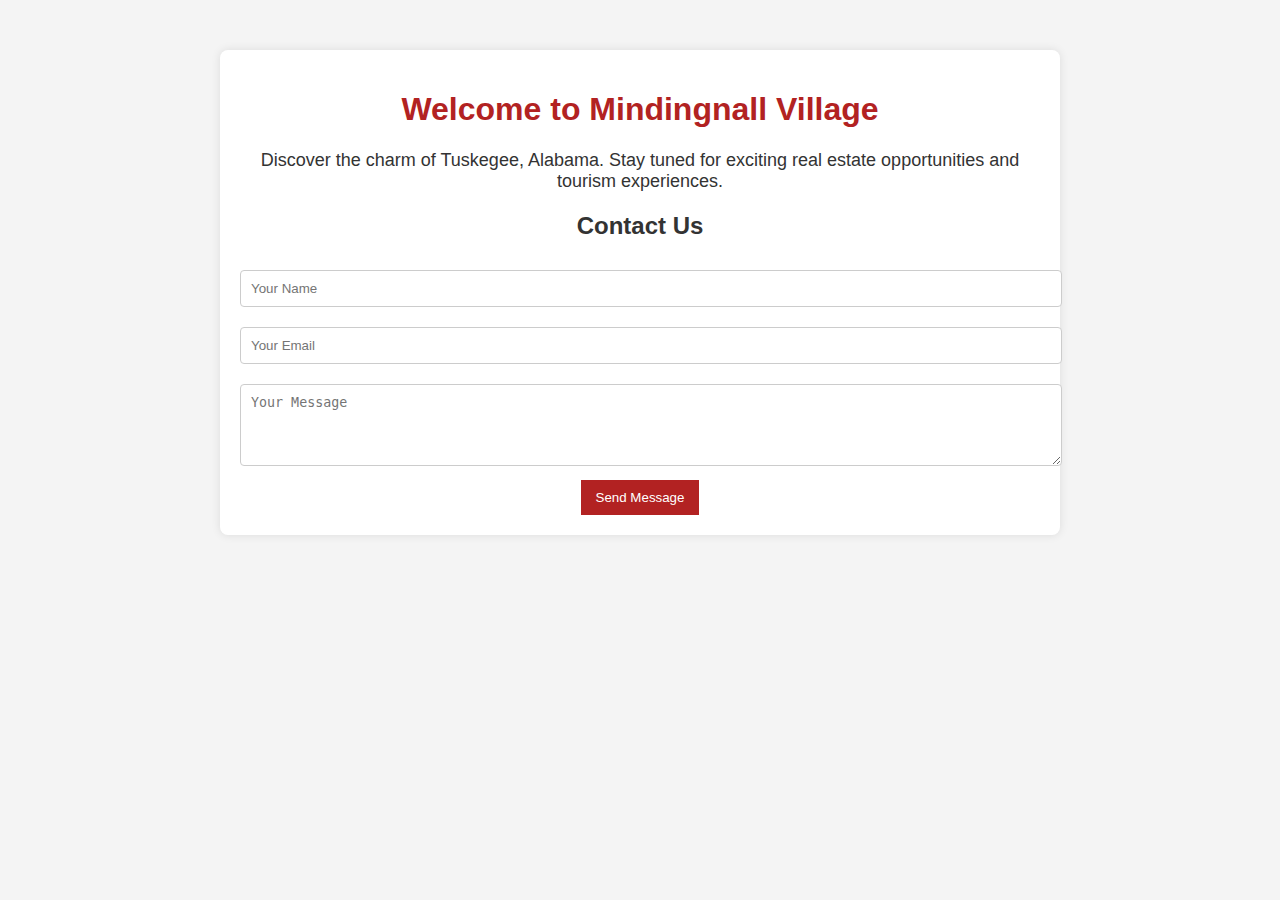
==== index.html @ c4d92094 "Update and rename Index.HTML.txt to index.html" ====
﻿<!DOCTYPE html>
<html lang="en">
<head>
    <meta charset="UTF-8">
    <meta name="viewport" content="width=device-width, initial-scale=1.0">
    <title>Mindingnall Village</title>
    <style>
        body {
            font-family: Arial, sans-serif;
            text-align: center;
            background-color: #f4f4f4;
            color: #333;
        }
        .container {
            max-width: 800px;
            margin: 50px auto;
            padding: 20px;
            background: white;
            box-shadow: 0 0 10px rgba(0, 0, 0, 0.1);
            border-radius: 8px;
        }
        h1 {
            color: #b22222;
        }
        p {
            font-size: 18px;
        }
        .contact-form {
            margin-top: 20px;
        }
        input, textarea {
            width: 100%;
            padding: 10px;
            margin: 10px 0;
            border: 1px solid #ccc;
            border-radius: 4px;
        }
        button {
            background-color: #b22222;
            color: white;
            border: none;
            padding: 10px 15px;
            cursor: pointer;
        }
    </style>
</head>
<body>
    <div class="container">
        <h1>Welcome to Mindingnall Village</h1>
        <p>Discover the charm of Tuskegee, Alabama. Stay tuned for exciting real estate opportunities and tourism experiences.</p>
        
        <div class="contact-form">
            <h2>Contact Us</h2>
            <form>
                <input type="text" name="name" placeholder="Your Name" required>
                <input type="email" name="email" placeholder="Your Email" required>
                <textarea name="message" placeholder="Your Message" rows="4" required></textarea>
                <button type="submit">Send Message</button>
            </form>
        </div>
    </div>
</body>
</html>
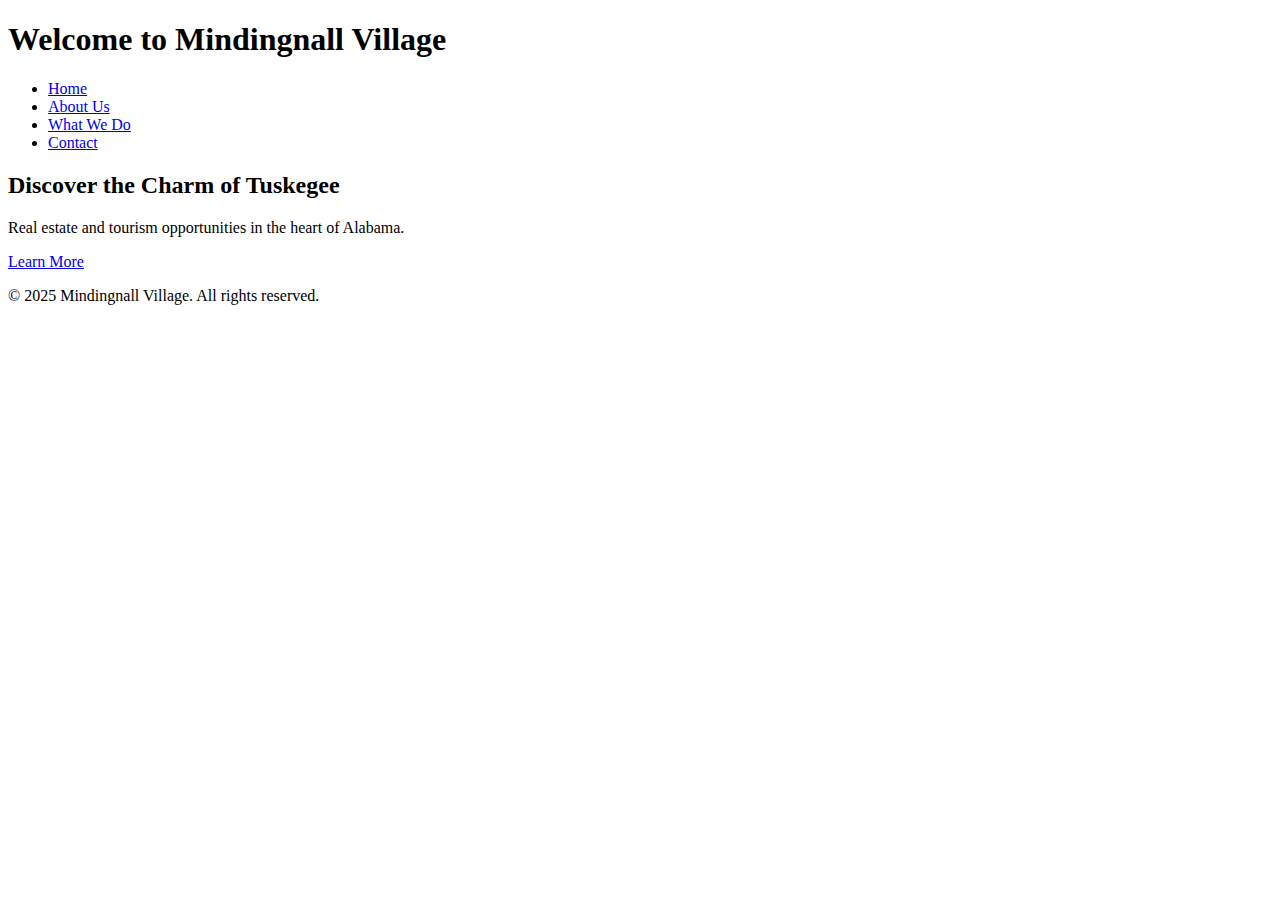
==== commit 7ea2e3e8: "Update index.html" ====
--- a/index.html
+++ b/index.html
@@ -1,63 +1,32 @@
-﻿<!DOCTYPE html>
+<!DOCTYPE html>
 <html lang="en">
 <head>
     <meta charset="UTF-8">
     <meta name="viewport" content="width=device-width, initial-scale=1.0">
     <title>Mindingnall Village</title>
-    <style>
-        body {
-            font-family: Arial, sans-serif;
-            text-align: center;
-            background-color: #f4f4f4;
-            color: #333;
-        }
-        .container {
-            max-width: 800px;
-            margin: 50px auto;
-            padding: 20px;
-            background: white;
-            box-shadow: 0 0 10px rgba(0, 0, 0, 0.1);
-            border-radius: 8px;
-        }
-        h1 {
-            color: #b22222;
-        }
-        p {
-            font-size: 18px;
-        }
-        .contact-form {
-            margin-top: 20px;
-        }
-        input, textarea {
-            width: 100%;
-            padding: 10px;
-            margin: 10px 0;
-            border: 1px solid #ccc;
-            border-radius: 4px;
-        }
-        button {
-            background-color: #b22222;
-            color: white;
-            border: none;
-            padding: 10px 15px;
-            cursor: pointer;
-        }
-    </style>
+    <link rel="stylesheet" href="styles.css">
 </head>
 <body>
-    <div class="container">
+    <header>
         <h1>Welcome to Mindingnall Village</h1>
-        <p>Discover the charm of Tuskegee, Alabama. Stay tuned for exciting real estate opportunities and tourism experiences.</p>
-        
-        <div class="contact-form">
-            <h2>Contact Us</h2>
-            <form>
-                <input type="text" name="name" placeholder="Your Name" required>
-                <input type="email" name="email" placeholder="Your Email" required>
-                <textarea name="message" placeholder="Your Message" rows="4" required></textarea>
-                <button type="submit">Send Message</button>
-            </form>
-        </div>
-    </div>
+        <nav>
+            <ul>
+                <li><a href="index.html">Home</a></li>
+                <li><a href="about.html">About Us</a></li>
+                <li><a href="services.html">What We Do</a></li>
+                <li><a href="contact.html">Contact</a></li>
+            </ul>
+        </nav>
+    </header>
+    <main>
+        <section>
+            <h2>Discover the Charm of Tuskegee</h2>
+            <p>Real estate and tourism opportunities in the heart of Alabama.</p>
+            <a href="about.html" class="btn">Learn More</a>
+        </section>
+    </main>
+    <footer>
+        <p>&copy; 2025 Mindingnall Village. All rights reserved.</p>
+    </footer>
 </body>
 </html>
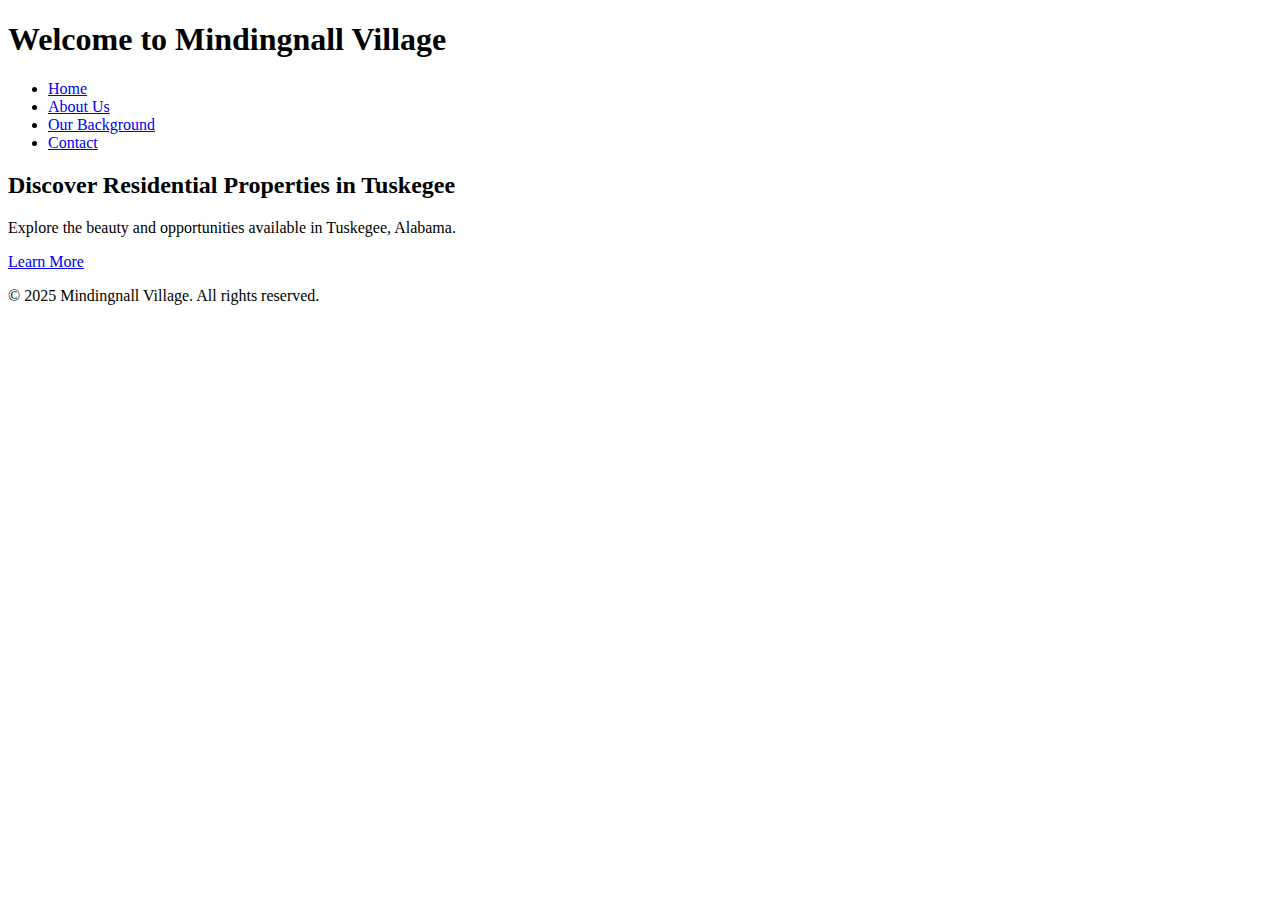
==== commit ba7aa9be: "Add index.html" ====
--- a/index.html
+++ b/index.html
@@ -1,32 +1,32 @@
-<!DOCTYPE html>
-<html lang="en">
-<head>
-    <meta charset="UTF-8">
-    <meta name="viewport" content="width=device-width, initial-scale=1.0">
-    <title>Mindingnall Village</title>
-    <link rel="stylesheet" href="styles.css">
-</head>
-<body>
-    <header>
-        <h1>Welcome to Mindingnall Village</h1>
-        <nav>
-            <ul>
-                <li><a href="index.html">Home</a></li>
-                <li><a href="about.html">About Us</a></li>
-                <li><a href="services.html">What We Do</a></li>
-                <li><a href="contact.html">Contact</a></li>
-            </ul>
-        </nav>
-    </header>
-    <main>
-        <section>
-            <h2>Discover the Charm of Tuskegee</h2>
-            <p>Real estate and tourism opportunities in the heart of Alabama.</p>
-            <a href="about.html" class="btn">Learn More</a>
-        </section>
-    </main>
-    <footer>
-        <p>&copy; 2025 Mindingnall Village. All rights reserved.</p>
-    </footer>
-</body>
-</html>
+<!DOCTYPE html>
+<html lang="en">
+<head>
+    <meta charset="UTF-8">
+    <meta name="viewport" content="width=device-width, initial-scale=1.0">
+    <title>Mindingnall Village</title>
+    <link rel="stylesheet" href="styles.css">
+</head>
+<body>
+    <header>
+        <h1>Welcome to Mindingnall Village</h1>
+        <nav>
+            <ul>
+                <li><a href="index.html">Home</a></li>
+                <li><a href="about.html">About Us</a></li>
+                <li><a href="background.html">Our Background</a></li>
+                <li><a href="contact.html">Contact</a></li>
+            </ul>
+        </nav>
+    </header>
+    <main>
+        <section>
+            <h2>Discover Residential Properties in Tuskegee</h2>
+            <p>Explore the beauty and opportunities available in Tuskegee, Alabama.</p>
+            <a href="about.html" class="btn">Learn More</a>
+        </section>
+    </main>
+    <footer>
+        <p>&copy; 2025 Mindingnall Village. All rights reserved.</p>
+    </footer>
+</body>
+</html>
